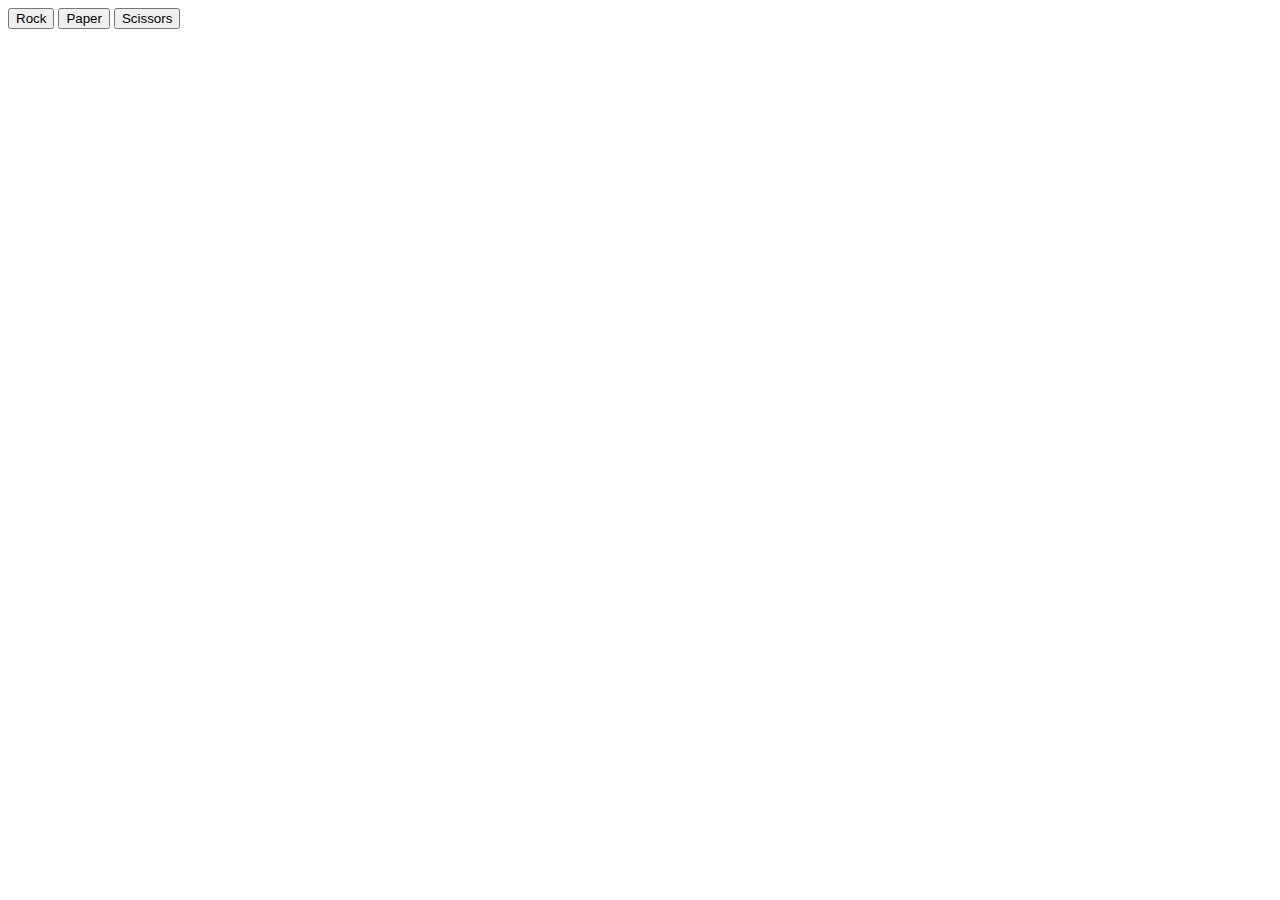
==== rockpaperscissors.html @ 16fbbeac "Added rockpaperscissors.html and css with a button for each option" ====
<!DOCTYPE html>
<html lang="en">
<head>
    <meta charset="UTF-8">
    <meta name="viewport" content="width=device-width, initial-scale=1.0">
    <title>Rock Paper Scissors</title>
    <link rel="stylesheet" href="rockpaperscissors.css">
</head>
<body>
    <button class="rock">Rock</button>
    <button class="paper">Paper</button>
    <button class="scissors">Scissors</button>
</body>
</html>
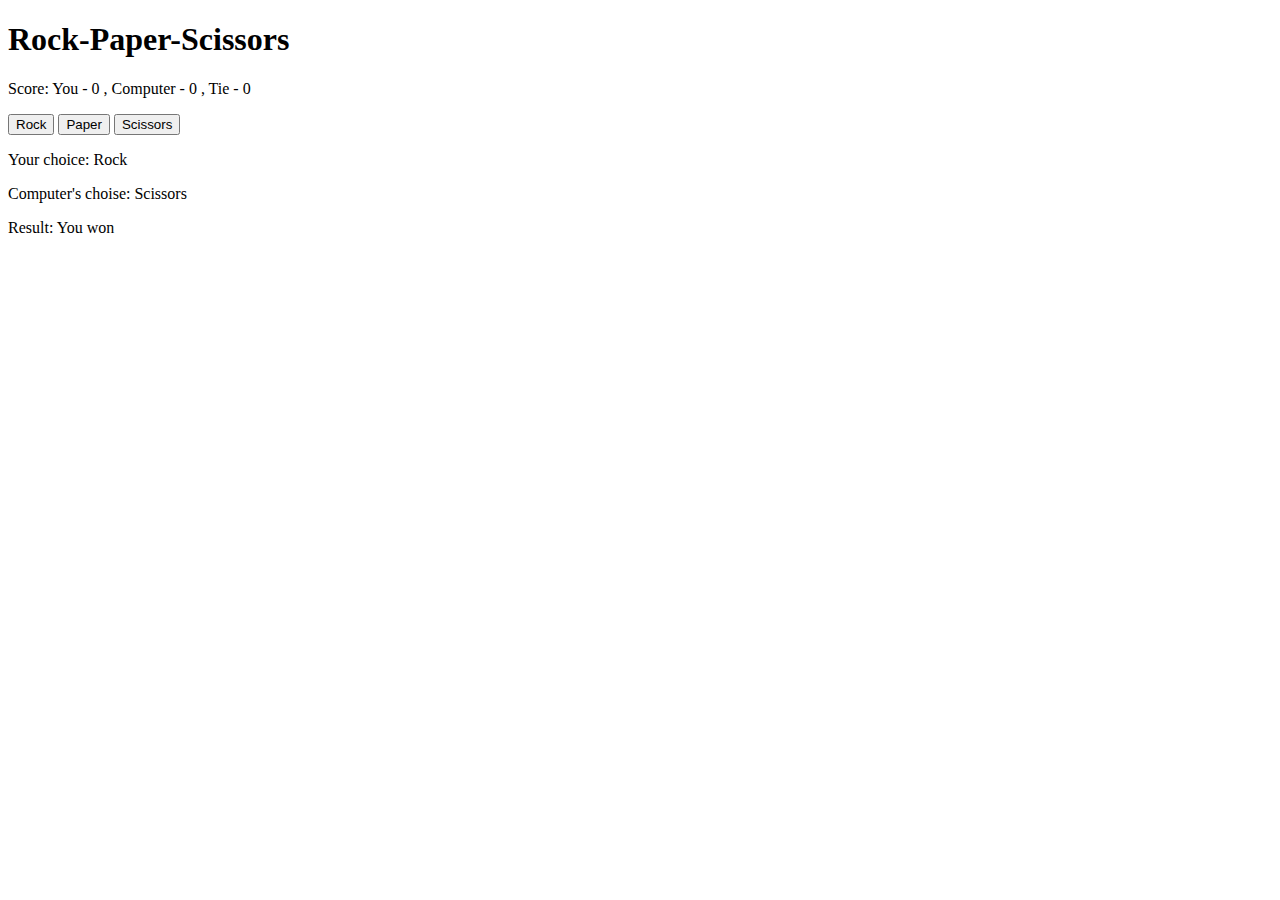
==== commit 34e6ffd1: "Added html and js template. Need to add js functionality" ====
--- a/rockpaperscissors.html
+++ b/rockpaperscissors.html
@@ -7,8 +7,23 @@
     <link rel="stylesheet" href="rockpaperscissors.css">
 </head>
 <body>
-    <button class="rock">Rock</button>
-    <button class="paper">Paper</button>
-    <button class="scissors">Scissors</button>
+    <h1>Rock-Paper-Scissors</h1>
+
+    <p id="score">Score: You - <a id="userscore">0</a>
+                , Computer - <a id="cpuscore">0</a>
+                , Tie - <a id="tiescore">0</a>
+    </p>
+
+    <div class="buttons">
+        <input class="rock" type="button" value="Rock" onclick="rock()">
+        <input class="paper" type="button" value="Paper" onclick="paper()">
+        <input class="scissors" type="button" value="Scissors" onclick="scissors()">
+    </div>
+
+    <p>Your choice: <a id="yourchoice">Rock</a></p>
+    <p>Computer's choise: <a id="cpuchoice">Scissors</a></p>
+    <p>Result: <a id="result">You won</a></p>
+
+    <script src="rockpaperscissors.js"></script>
 </body>
 </html>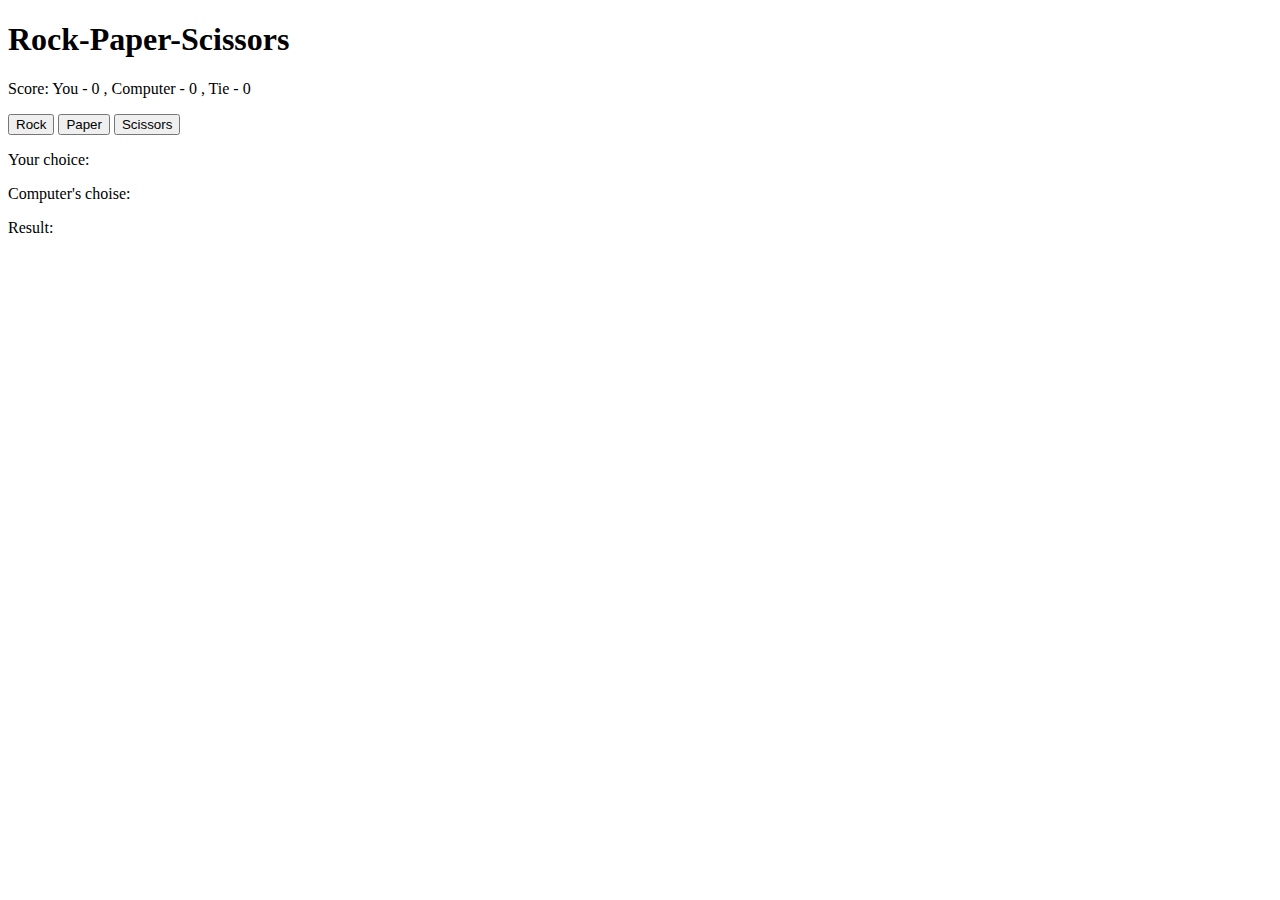
==== commit a9a8d7ba: "Added Rock button functionality" ====
--- a/rockpaperscissors.html
+++ b/rockpaperscissors.html
@@ -20,9 +20,9 @@
         <input class="scissors" type="button" value="Scissors" onclick="scissors()">
     </div>
 
-    <p>Your choice: <a id="yourchoice">Rock</a></p>
-    <p>Computer's choise: <a id="cpuchoice">Scissors</a></p>
-    <p>Result: <a id="result">You won</a></p>
+    <p>Your choice: <a id="yourchoice"></a></p>
+    <p>Computer's choise: <a id="cpuchoice"></a></p>
+    <p>Result: <a id="result"></a></p>
 
     <script src="rockpaperscissors.js"></script>
 </body>
